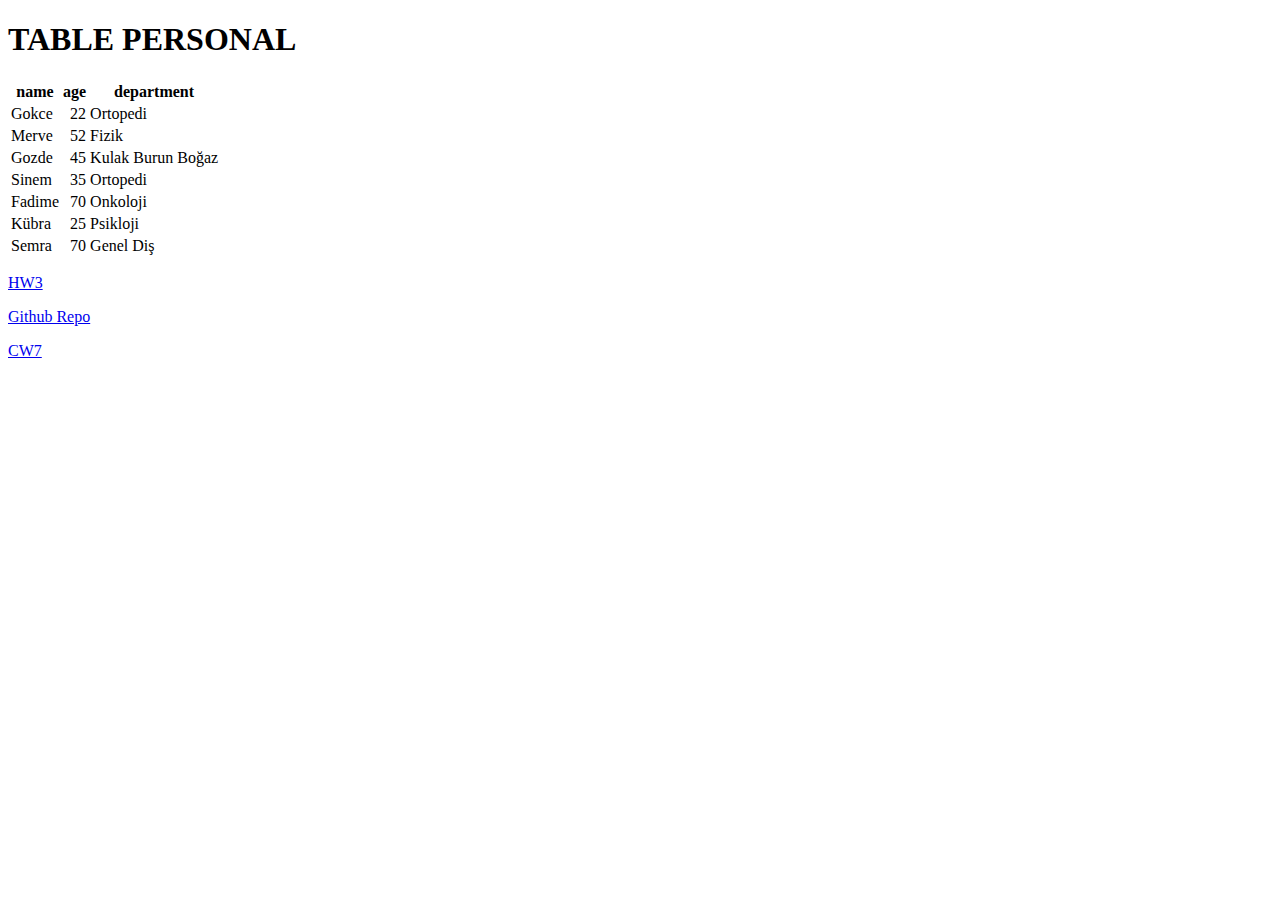
==== cw7.html @ 45e2c08d "Add files via upload" ====
<!doctype html>
<meta charset="utf8">

<h1>TABLE PERSONAL</h1>
<link rel="manifest" href="manifest.json">
<div id="personal"></div>
<script>
    if ('serviceWorker' in navigator) {
      navigator.serviceWorker
        .register('https://gokcedastan.github.io/AdvancedProgrammingHW/sw.js')
        .then((reg) => { console.log('SW Registered', reg) })
        .catch(console.log)
    }
  </script>
<script>
  const PERSONAL = [
    {name: "Gokce", age:  22 , department: "  Ortopedi"},
    {name: "Merve", age:  52 , department: "  Fizik"},
    {name: "Gozde", age:  45 , department: "  Kulak Burun Boğaz"},
    {name: "Sinem", age:  35 , department: "  Ortopedi"},
    {name: "Fadime",age: 70 , department:"    Onkoloji"},
    {name: "Kübra", age:  25 , department: "  Psikloji"},
    {name: "Semra", age: 70 , department:"    Genel Diş"}
  ];
  function buildTable(data) {
    let table = document.createElement("table");
  
    let fields = Object.keys(data[0]);
    let headRow = document.createElement("tr");
    fields.forEach(function(field) {
      let headCell = document.createElement("th");
      headCell.textContent = field;
      headRow.appendChild(headCell);
    });
    table.appendChild(headRow);
    data.forEach(function(object) {
      let row = document.createElement("tr");
      fields.forEach(function(field) {
        let cell = document.createElement("td");
        cell.textContent = object[field];
        if (typeof object[field] == "number") {
          cell.style.textAlign = "right";
        }
        row.appendChild(cell);
      });
      table.appendChild(row);
    });
    return table;
  }
  document.querySelector("#personal")
    .appendChild(buildTable(PERSONAL));
</script>
<body>
<p> 
<a href="https://gokcedastan.github.io/AdvancedProgrammingHW/hw3.html" rel="nofollow" >HW3 </a> </p>
<p><a href="https://gokcedastan.github.io/AdvancedProgrammingHW/" rel="nofollow" >Github Repo </a> </p>
<p> <a href="https://gokcedastan.github.io/AdvancedProgrammingHW/cw7.html" rel="nofollow" >CW7 </a> </p>


</body>
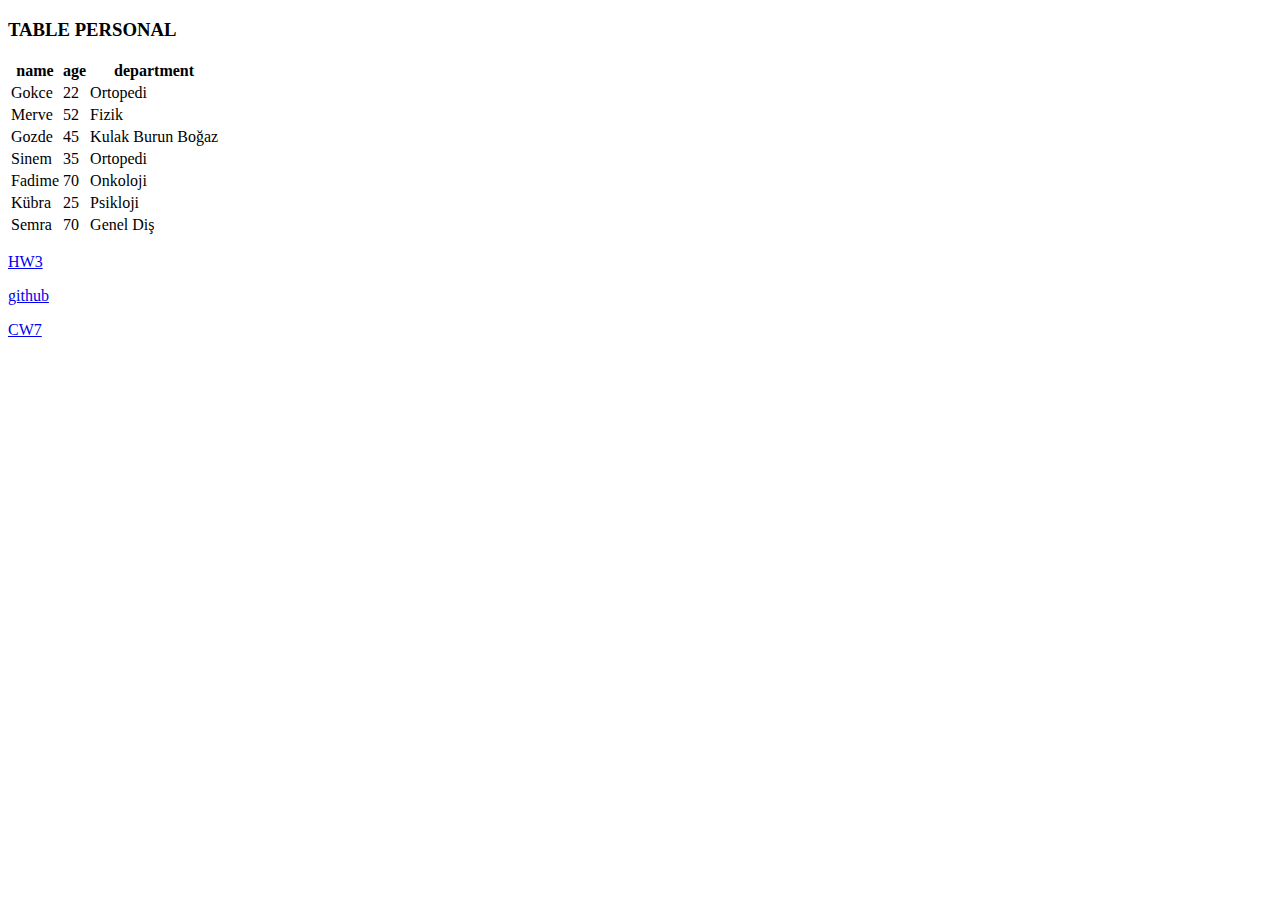
==== commit f3475720: "Update and rename index.html to cw7.html" ====
--- a/cw7.html
+++ b/cw7.html
@@ -1,10 +1,11 @@
-<!doctype html>
-<meta charset="utf8">
-
-<h1>TABLE PERSONAL</h1>
-<link rel="manifest" href="manifest.json">
-<div id="personal"></div>
-<script>
+<!DOCTYPE html>
+<html lang="en-US">
+<head>
+    <meta charset="UTF-8">
+    <meta name="viewport" content="width=device-width">
+    <title>HTML TABLE </title>
+    <link rel="manifest" href="manifest.json">
+  <script>
     if ('serviceWorker' in navigator) {
       navigator.serviceWorker
         .register('https://gokcedastan.github.io/AdvancedProgrammingHW/sw.js')
@@ -12,8 +13,42 @@
         .catch(console.log)
     }
   </script>
+
+</head>
+
+
+<body>     
+<div id="PERSONAL"></div>
+
+<h3> TABLE PERSONAL </h3>
 <script>
-  const PERSONAL = [
+      function buildTable(data) {
+        var node = document.createElement("table");
+        var tr = document.createElement("tr");
+        var headers = Object.keys(data[0]);
+        for (var i=0; i<headers.length; ++i) {
+            var header = headers[i];
+            var ch = document.createElement("th");
+            ch.appendChild(document.createTextNode(header));
+            tr.appendChild(ch);
+        }
+        node.appendChild(tr);
+        data.forEach(function (rowdata) {
+            tr = document.createElement("tr");
+            for (var i=0; i<headers.length; ++i) {
+                var header = headers[i];
+                var cd = document.createElement("td");
+                cd.appendChild(document.createTextNode(rowdata[header]));
+                if (typeof rowdata[header] == "number") {
+                    cd.style.textAlign = "left";
+                }
+                tr.appendChild(cd);
+            }
+            node.appendChild(tr);
+        });
+        return node;
+    }
+   const PERSONAL = [
     {name: "Gokce", age:  22 , department: "  Ortopedi"},
     {name: "Merve", age:  52 , department: "  Fizik"},
     {name: "Gozde", age:  45 , department: "  Kulak Burun Boğaz"},
@@ -22,39 +57,15 @@
     {name: "Kübra", age:  25 , department: "  Psikloji"},
     {name: "Semra", age: 70 , department:"    Genel Diş"}
   ];
-  function buildTable(data) {
-    let table = document.createElement("table");
-  
-    let fields = Object.keys(data[0]);
-    let headRow = document.createElement("tr");
-    fields.forEach(function(field) {
-      let headCell = document.createElement("th");
-      headCell.textContent = field;
-      headRow.appendChild(headCell);
-    });
-    table.appendChild(headRow);
-    data.forEach(function(object) {
-      let row = document.createElement("tr");
-      fields.forEach(function(field) {
-        let cell = document.createElement("td");
-        cell.textContent = object[field];
-        if (typeof object[field] == "number") {
-          cell.style.textAlign = "right";
-        }
-        row.appendChild(cell);
-      });
-      table.appendChild(row);
-    });
-    return table;
-  }
-  document.querySelector("#personal")
-    .appendChild(buildTable(PERSONAL));
+    document.body.appendChild(buildTable(PERSONAL));
 </script>
-<body>
+  </body>
 <p> 
 <a href="https://gokcedastan.github.io/AdvancedProgrammingHW/hw3.html" rel="nofollow" >HW3 </a> </p>
-<p><a href="https://gokcedastan.github.io/AdvancedProgrammingHW/" rel="nofollow" >Github Repo </a> </p>
+
+<p><a href="https://github.com/gokcedastan" rel="nofollow">github</a> </p>
+
 <p> <a href="https://gokcedastan.github.io/AdvancedProgrammingHW/cw7.html" rel="nofollow" >CW7 </a> </p>
 
 
-</body>
+</html>
